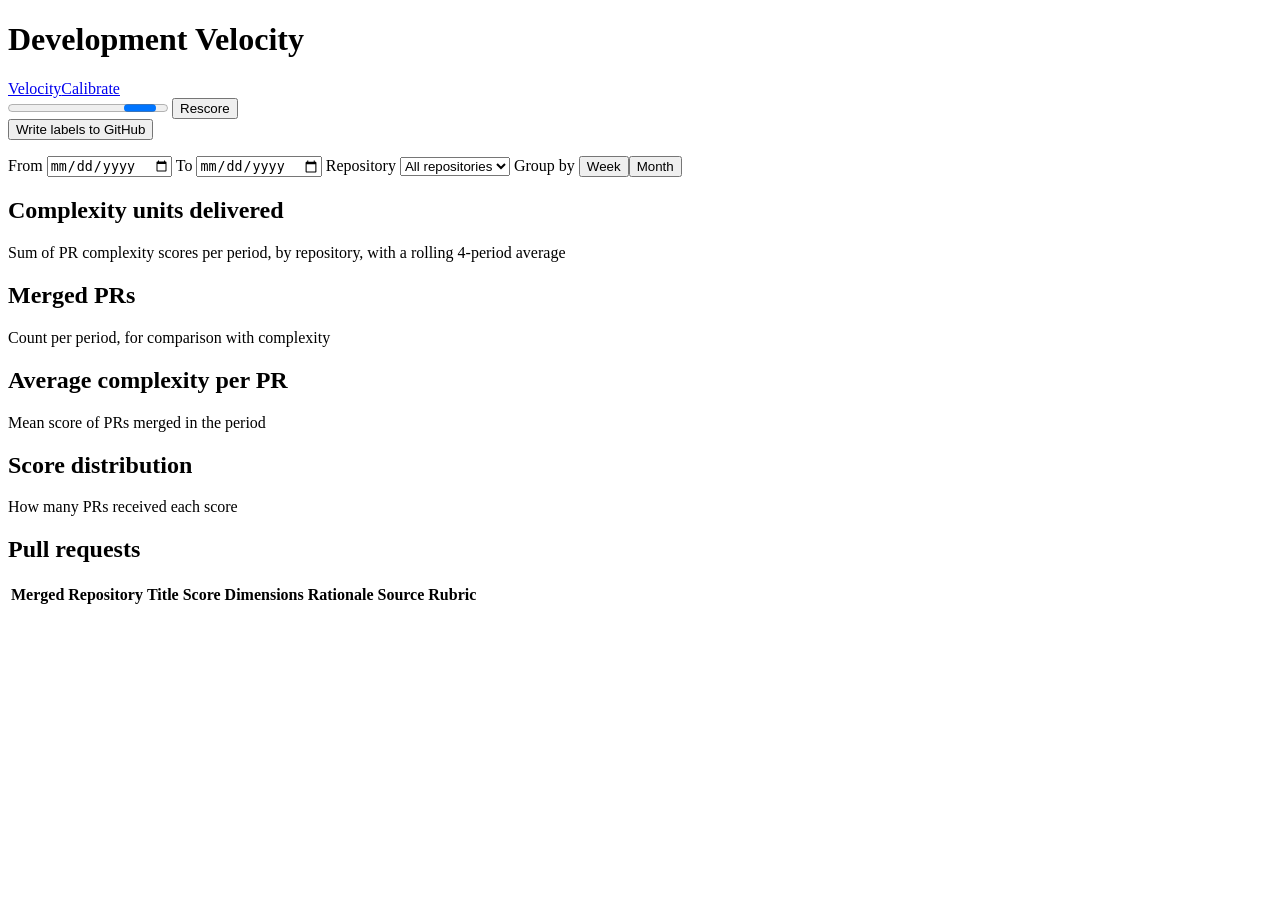
==== velocity/web/index.html @ d1633831 "Add complexity-weighted development velocity tool Syncs merged PRs via gh, scores each 1-10 with Cla" ====
<!doctype html>
<html lang="en">
<head>
<meta charset="utf-8">
<meta name="viewport" content="width=device-width, initial-scale=1">
<title>Development Velocity</title>
<link rel="stylesheet" href="/static/common.css">
</head>
<body>
<header class="top">
  <h1>Development Velocity</h1>
  <nav><a href="/" class="active">Velocity</a><a href="/calibrate" class="live-only">Calibrate</a></nav>
  <div class="meta" id="meta"></div>
</header>
<main>
  <div class="banner hidden live-only" id="rescore-banner">
    <div class="grow" id="rescore-text"></div>
    <progress id="rescore-progress" class="hidden"></progress>
    <button id="rescore-btn" class="primary">Rescore</button>
  </div>
  <div class="banner hidden live-only" id="labels-banner">
    <div class="grow" id="labels-text"></div>
    <button id="labels-btn">Write labels to GitHub</button>
  </div>
  <div class="card hidden live-only" id="rescore-report" style="margin-bottom:16px"></div>

  <div class="filters">
    <label>From <input type="date" id="f-from"></label>
    <label>To <input type="date" id="f-to"></label>
    <label>Repository <select id="f-repo"><option value="">All repositories</option></select></label>
    <label>Group by
      <span class="seg" id="f-gran"><button data-v="week">Week</button><button data-v="month" class="on">Month</button></span>
    </label>
  </div>

  <div class="tiles" id="tiles"></div>

  <div class="card" style="margin-bottom:16px">
    <h2>Complexity units delivered</h2>
    <p class="sub">Sum of PR complexity scores per period, by repository, with a rolling 4-period average</p>
    <div class="chart" id="c-units"></div>
  </div>

  <div class="grid two" style="margin-bottom:16px">
    <div class="card"><h2>Merged PRs</h2><p class="sub">Count per period, for comparison with complexity</p><div class="chart" id="c-count"></div></div>
    <div class="card"><h2>Average complexity per PR</h2><p class="sub">Mean score of PRs merged in the period</p><div class="chart" id="c-avg"></div></div>
  </div>
  <div class="card" style="margin-bottom:16px">
    <h2>Score distribution</h2><p class="sub">How many PRs received each score</p><div class="chart" id="c-dist"></div>
  </div>

  <div class="card">
    <h2>Pull requests</h2><p class="sub" id="table-sub"></p>
    <div class="table-wrap"><table id="pr-table"><thead><tr>
      <th data-k="merged_at">Merged</th><th data-k="repo">Repository</th><th data-k="title">Title</th>
      <th data-k="score">Score</th><th>Dimensions</th><th>Rationale</th><th data-k="score_source">Source</th><th data-k="rubric_version">Rubric</th>
    </tr></thead><tbody></tbody></table></div>
  </div>
</main>
<script src="/static/charts.js"></script>
<script src="/static/dashboard.js"></script>
</body>
</html>
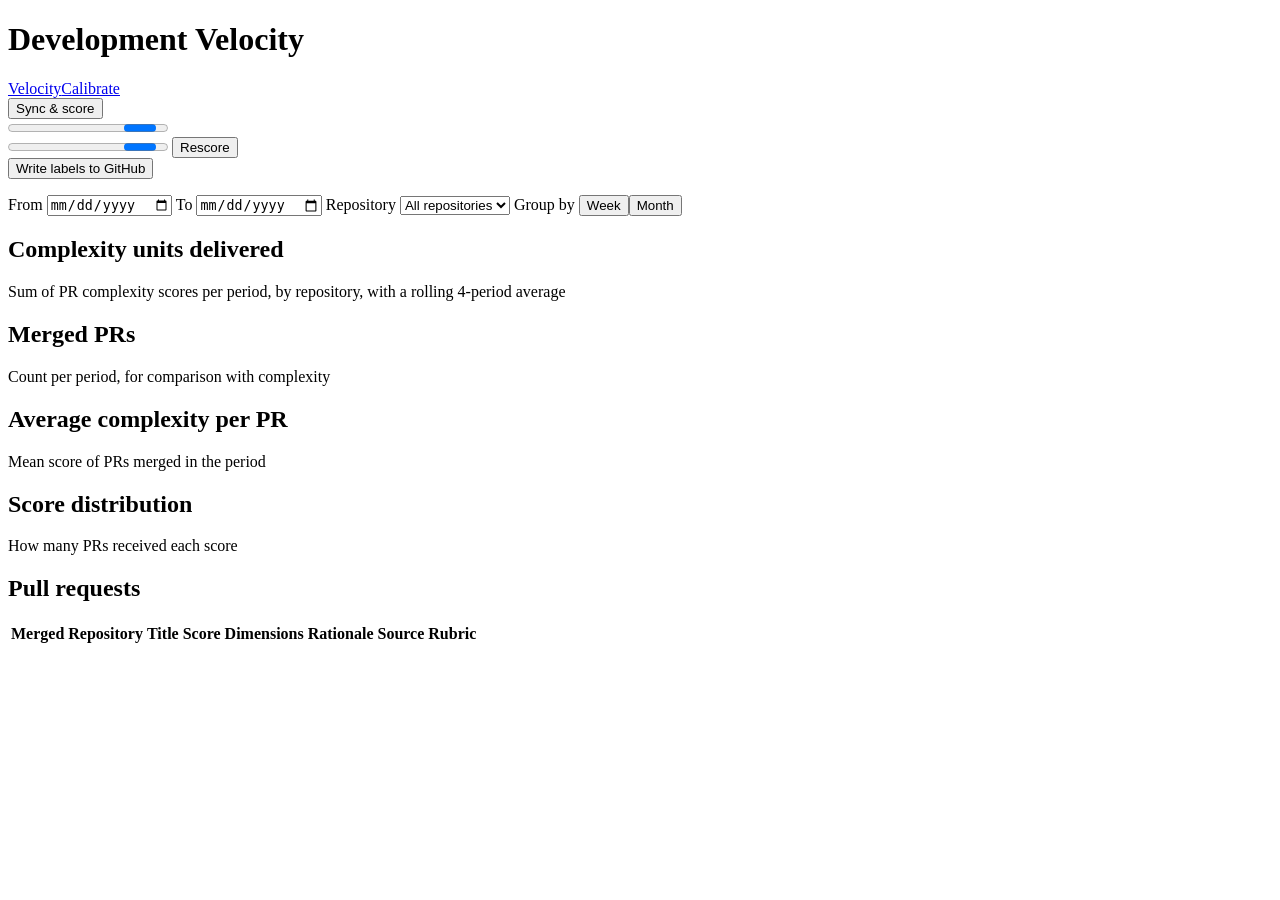
==== commit 4e617619: "Add Sync & score button to the dashboard Runs sync then scores never-scored PRs as a background job," ====
--- a/velocity/web/index.html
+++ b/velocity/web/index.html
@@ -11,8 +11,13 @@
   <h1>Development Velocity</h1>
   <nav><a href="/" class="active">Velocity</a><a href="/calibrate" class="live-only">Calibrate</a></nav>
   <div class="meta" id="meta"></div>
+  <button id="sync-btn" class="live-only" title="Fetch new merged PRs from GitHub, then score the ones never scored. GitHub labels are not changed.">Sync &amp; score</button>
 </header>
 <main>
+  <div class="banner hidden live-only" id="sync-banner">
+    <div class="grow" id="sync-text"></div>
+    <progress id="sync-progress" class="hidden"></progress>
+  </div>
   <div class="banner hidden live-only" id="rescore-banner">
     <div class="grow" id="rescore-text"></div>
     <progress id="rescore-progress" class="hidden"></progress>
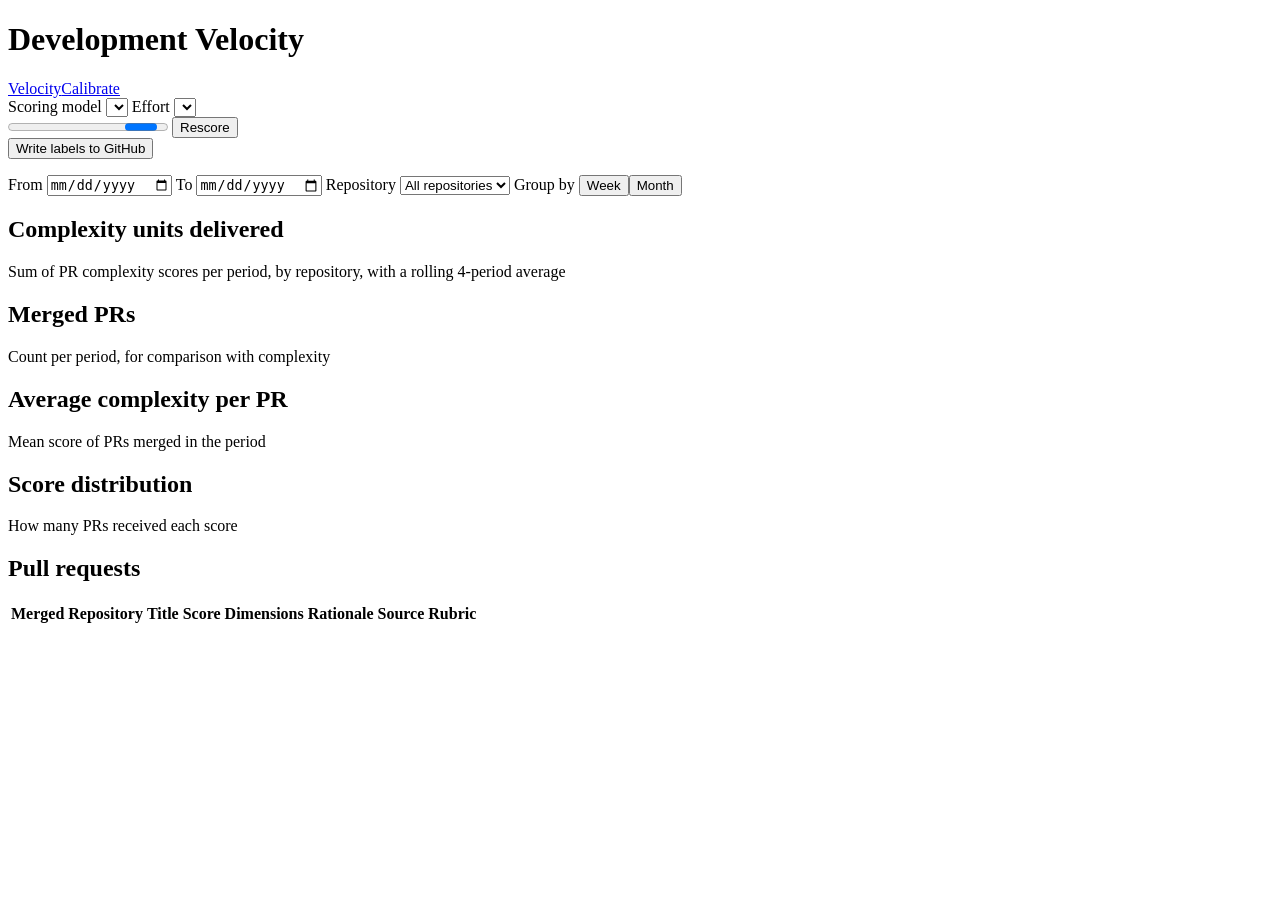
==== commit ff69d0b7: "Add model and effort selection to the dashboard - Header selectors for the scoring model (Opus 5.5 /" ====
--- a/velocity/web/index.html
+++ b/velocity/web/index.html
@@ -11,13 +11,12 @@
   <h1>Development Velocity</h1>
   <nav><a href="/" class="active">Velocity</a><a href="/calibrate" class="live-only">Calibrate</a></nav>
   <div class="meta" id="meta"></div>
-  <button id="sync-btn" class="live-only" title="Fetch new merged PRs from GitHub, then score the ones never scored. GitHub labels are not changed.">Sync &amp; score</button>
+  <div class="scoring live-only" title="Used by Rescore here and by the score/rescore commands">
+    <label>Scoring model <select id="s-model"></select></label>
+    <label>Effort <select id="s-effort"></select></label>
+  </div>
 </header>
 <main>
-  <div class="banner hidden live-only" id="sync-banner">
-    <div class="grow" id="sync-text"></div>
-    <progress id="sync-progress" class="hidden"></progress>
-  </div>
   <div class="banner hidden live-only" id="rescore-banner">
     <div class="grow" id="rescore-text"></div>
     <progress id="rescore-progress" class="hidden"></progress>
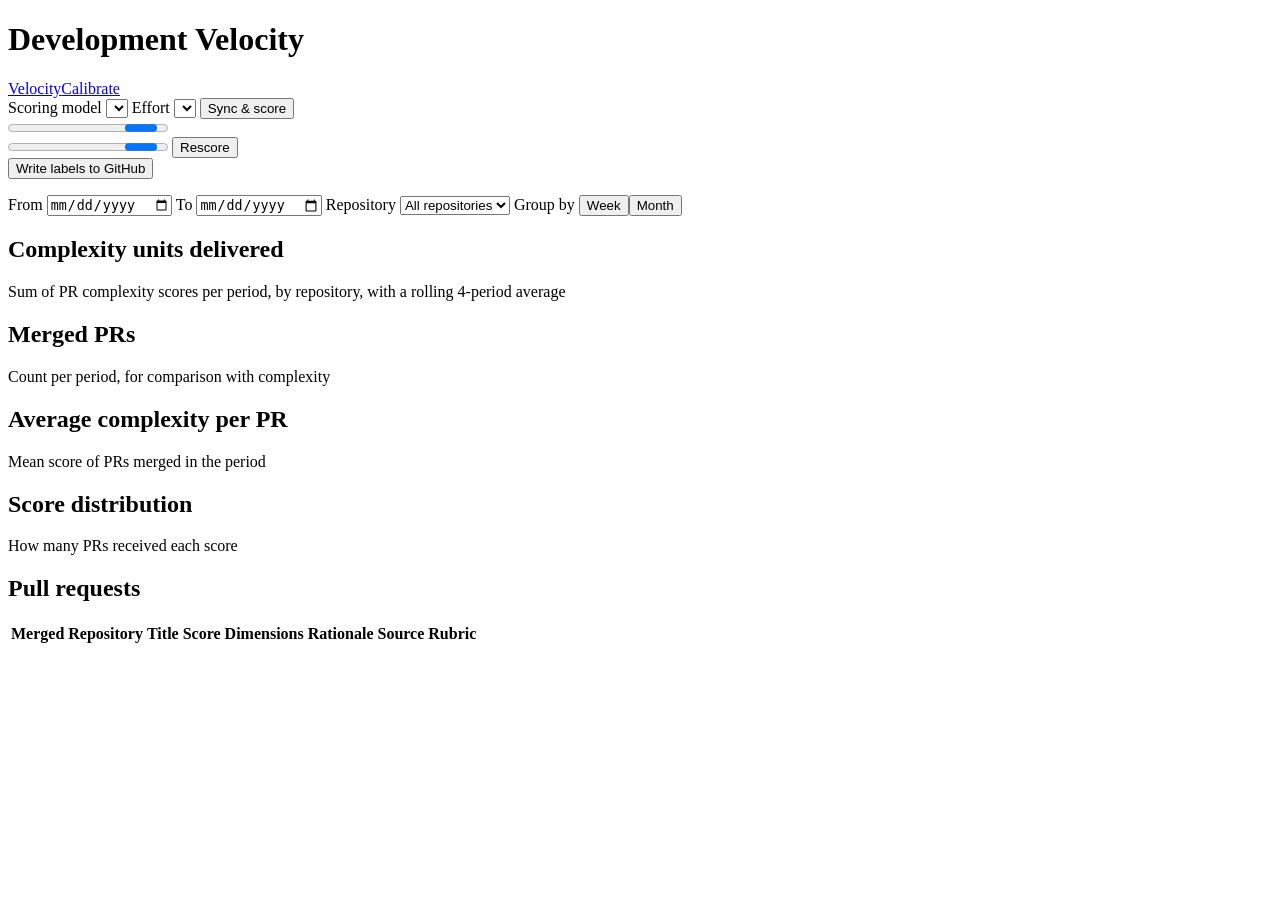
==== commit 7dc373e9: "Merge main: combine Sync & score with model/effort selection Sync & score now scores with the select" ====
--- a/velocity/web/index.html
+++ b/velocity/web/index.html
@@ -11,12 +11,17 @@
   <h1>Development Velocity</h1>
   <nav><a href="/" class="active">Velocity</a><a href="/calibrate" class="live-only">Calibrate</a></nav>
   <div class="meta" id="meta"></div>
-  <div class="scoring live-only" title="Used by Rescore here and by the score/rescore commands">
+  <div class="scoring live-only" title="Used by Rescore and Sync &amp; score here, and by the score/rescore commands">
     <label>Scoring model <select id="s-model"></select></label>
     <label>Effort <select id="s-effort"></select></label>
+    <button id="sync-btn" title="Fetch new merged PRs from GitHub, then score the ones never scored. GitHub labels are not changed.">Sync &amp; score</button>
   </div>
 </header>
 <main>
+  <div class="banner hidden live-only" id="sync-banner">
+    <div class="grow" id="sync-text"></div>
+    <progress id="sync-progress" class="hidden"></progress>
+  </div>
   <div class="banner hidden live-only" id="rescore-banner">
     <div class="grow" id="rescore-text"></div>
     <progress id="rescore-progress" class="hidden"></progress>
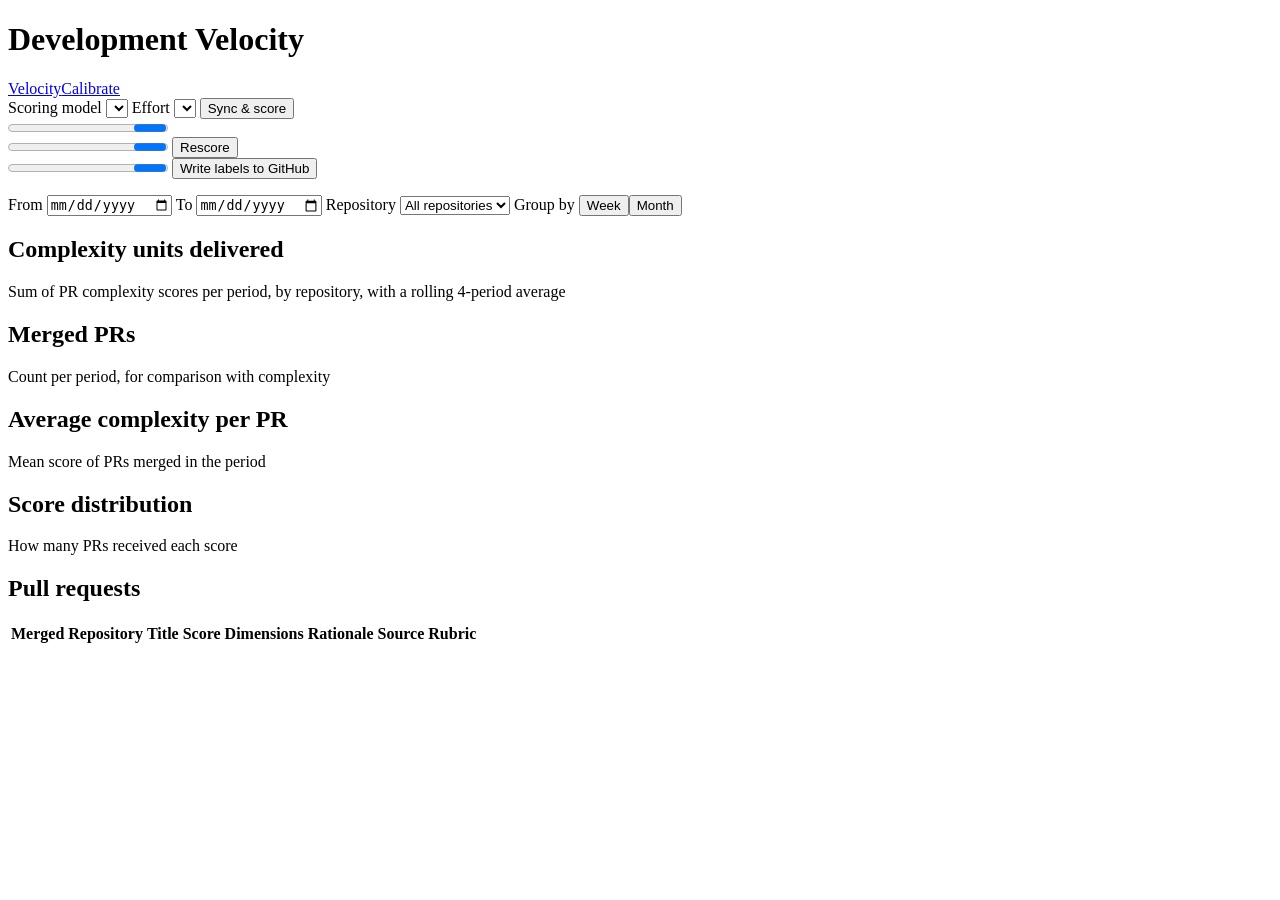
==== commit 221d7423: "Show a progress bar while writing labels to GitHub write_labels now reports per-PR progress. The das" ====
--- a/velocity/web/index.html
+++ b/velocity/web/index.html
@@ -29,6 +29,7 @@
   </div>
   <div class="banner hidden live-only" id="labels-banner">
     <div class="grow" id="labels-text"></div>
+    <progress id="labels-progress" class="hidden"></progress>
     <button id="labels-btn">Write labels to GitHub</button>
   </div>
   <div class="card hidden live-only" id="rescore-report" style="margin-bottom:16px"></div>
